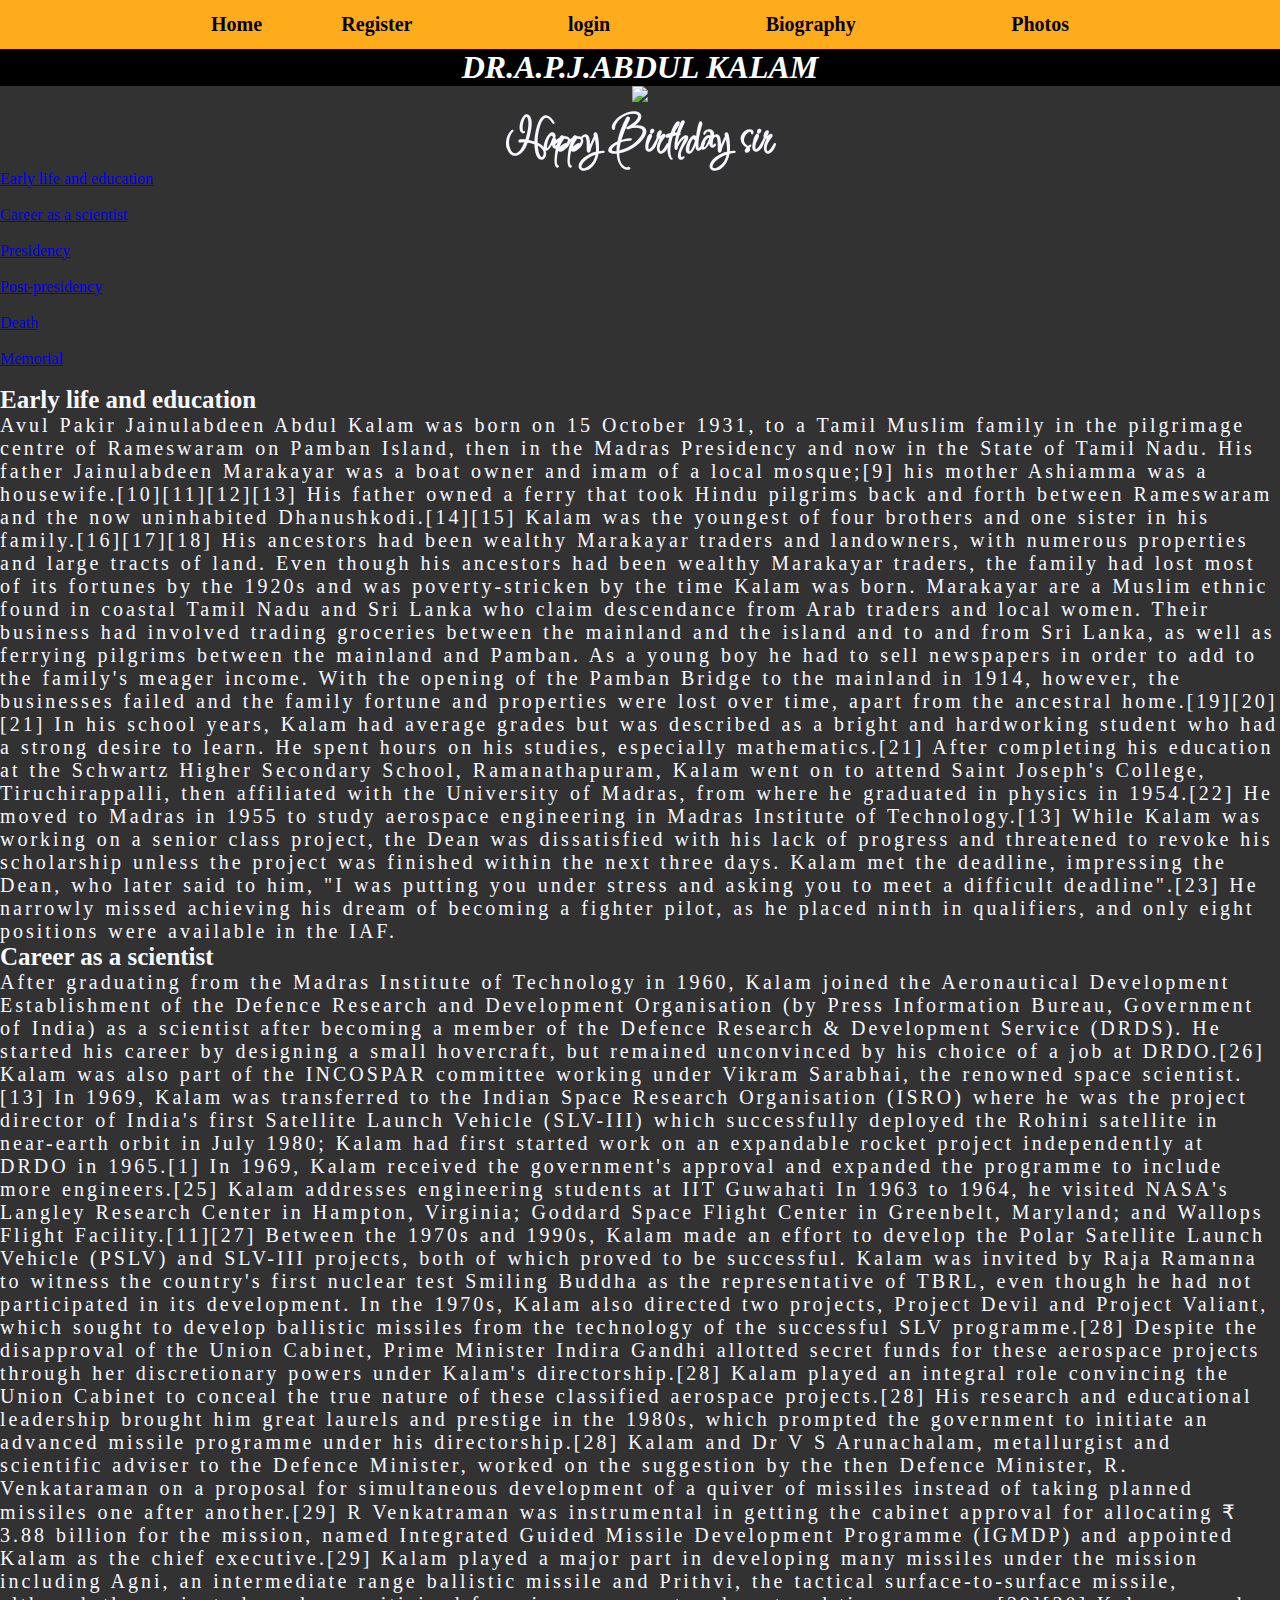
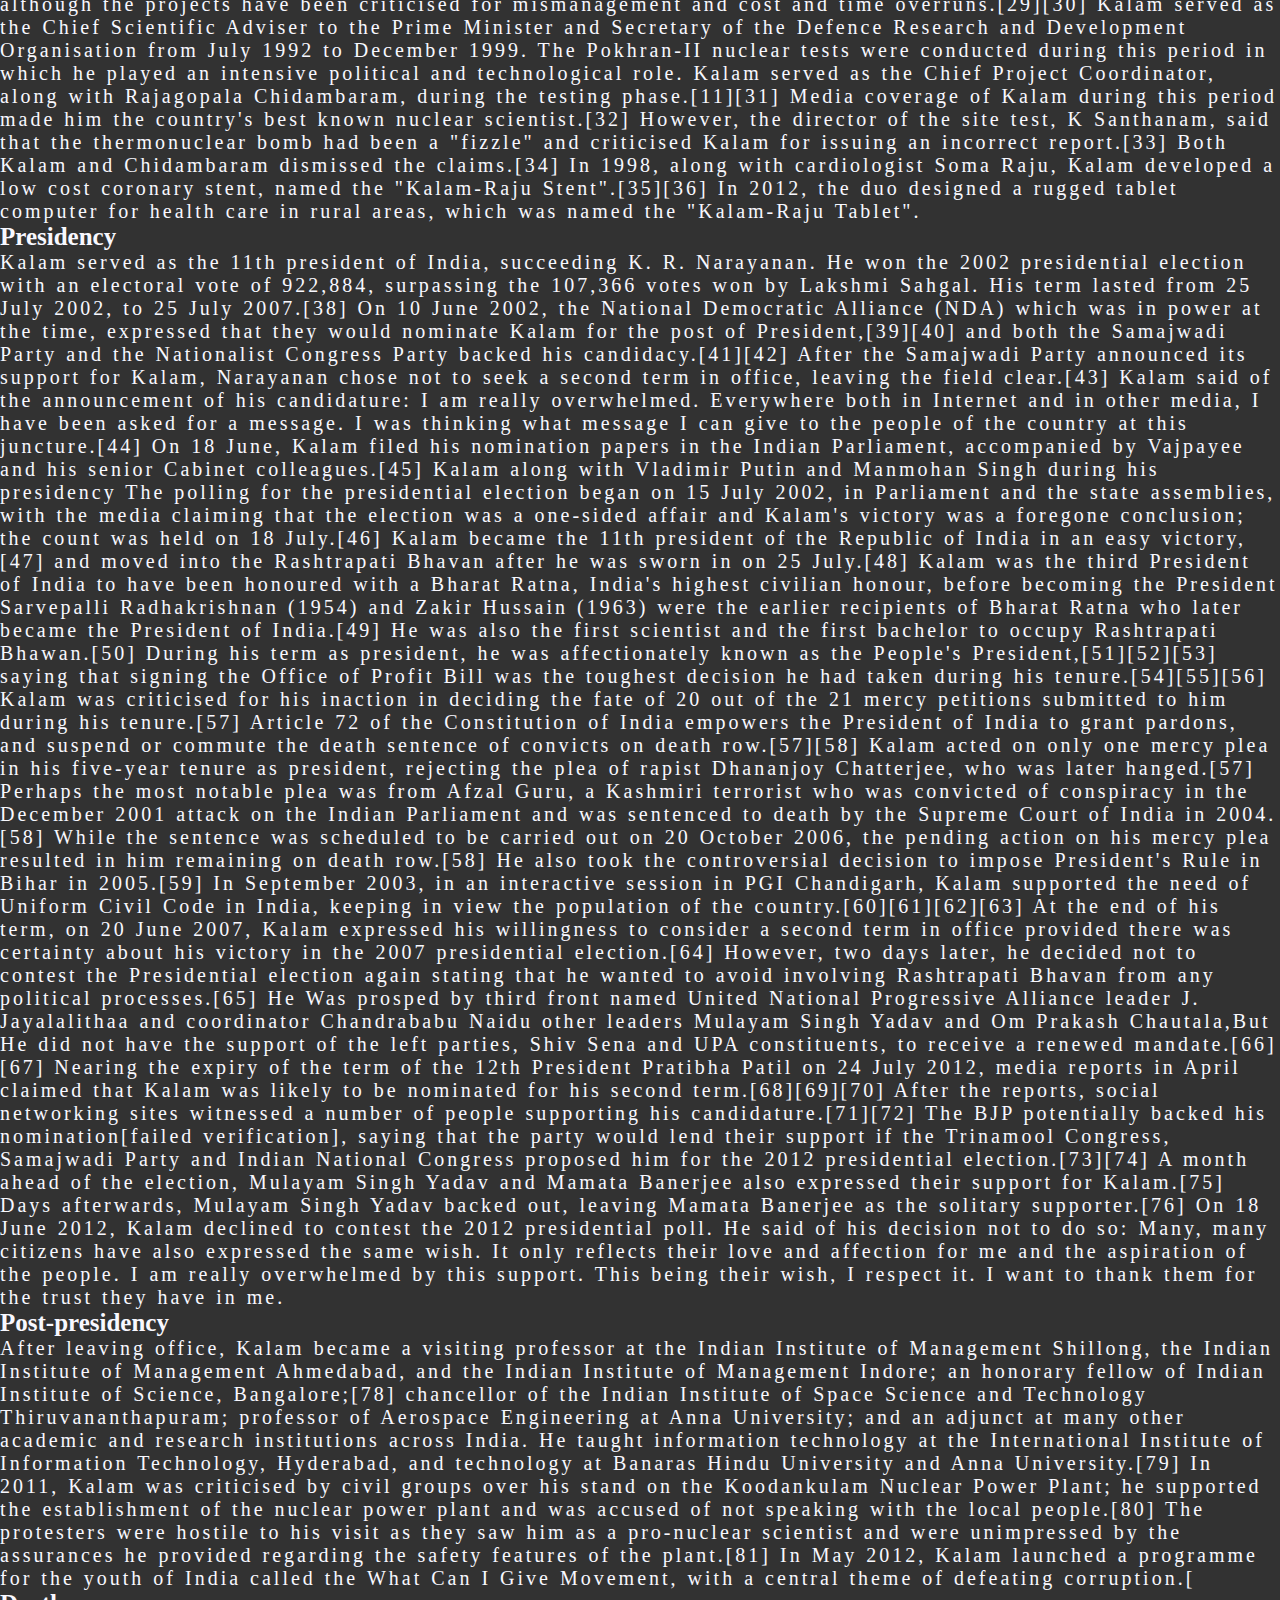
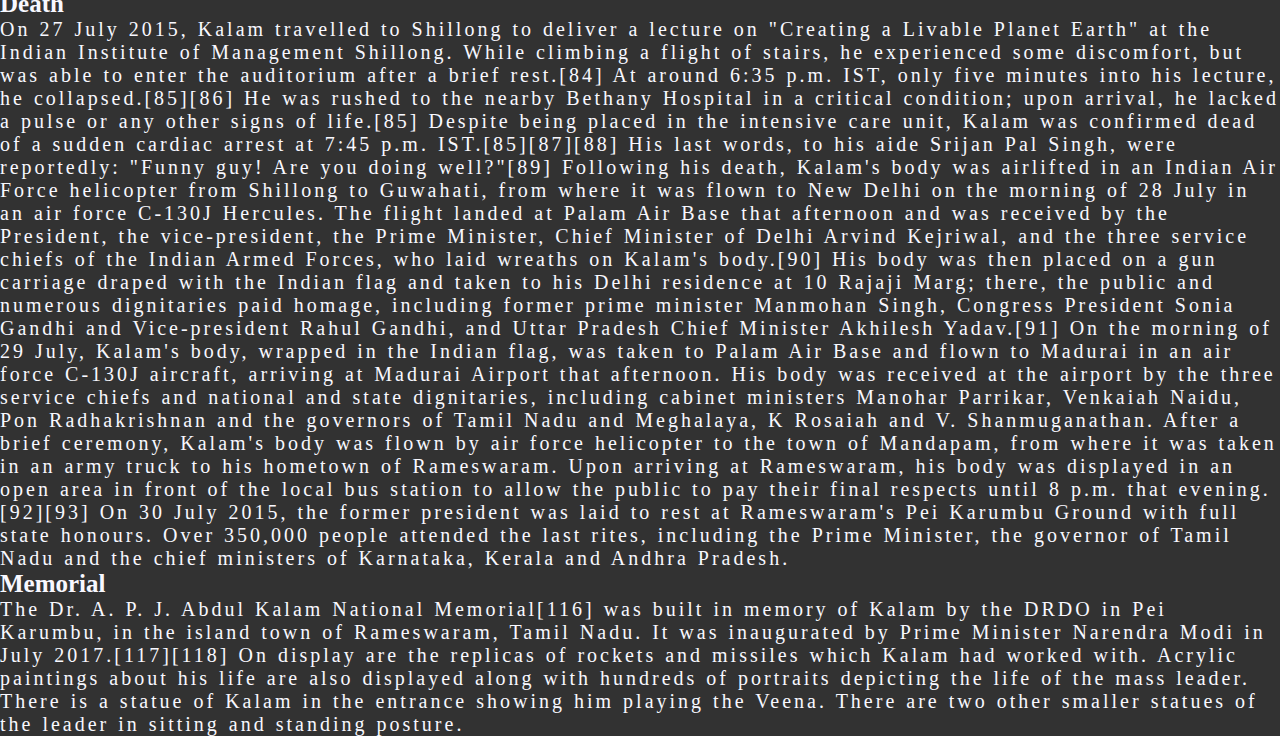
==== biography.html @ 3d5e5150 "first commit" ====
<!DOCTYPE html>
<html>
<head>
	<meta charset="utf-8">
	<meta name="viewport" content="width=device-width, initial-scale=1">
	<title></title>
	<link rel="stylesheet" type="text/css" href="nav.css">
	<link rel="preconnect" href="https://fonts.googleapis.com">
	<link rel="preconnect" href="https://fonts.gstatic.com" crossorigin>
	<link href="https://fonts.googleapis.com/css2?family=Dancing+Script:wght@700&family=Inspiration&display=swap" rel="stylesheet">
	<style type="text/css">
		h1{ background-color: black;
		color: white; 
		font-style: italic;}
		p{background-image: url(https://t3.ftcdn.net/jpg/03/93/21/72/360_F_393217240_zfkRyEmOdzBx5VuSm36iNT1Jz36oZmpP.jpg);
		background-attachment: fixed;
		background-position: center;
		background-size: 100%;
		font-size: 20px;
		letter-spacing: 3px;
		word-spacing:1px;		
			}
		p{
			color: ghostwhite;
		}
		#photo{
			text-align: center;
		}
		body{
			background-color: #323232;
			background-position: top right;
			background-repeat: no-repeat;
			background-size: 30%;
		}
		.born{
			font-family: 'Dancing Script', cursive;
			font-family: 'Inspiration', cursive;
			font-size: 50px;
			background-image: url();
		}
		h2{
			font-size: 25px;
			text-transform: underline;
			color: ghostwhite;
		}
		.123 a{
			background-image: url(https://i.pinimg.com/736x/77/f6/28/77f62872c0844006a71a5bf8af572190.jpg);
			background-repeat: no-repeat;
			color: white;
			background-size: 100%;

		}
	</style>
</head>
<body>
		<nav class=navbar>

		<a href="navigation.html">Home</a>
		<a target=_blank href="registeation form .html">Register<a>
		<a target=_blank href="login.html">login<a>
		<a target=_blank href="biography.html">Biography<a>
		<a href="#">Photos</a>
	</nav>
	<center><h1>DR.A.P.J.ABDUL KALAM</h1></center>
	<center><img id="photo" src="https://resize.indiatvnews.com/en/resize/oldbucket/715_-/mainnational/IndiaTv034edc_apj-abdul-kalam-01.jpg"></center>
	<center><h2 class="born">Happy Birthday sir</h2>
	</center>
	<nav class=123>
		<a href="#Early life and education">Early life and education</a><br><br>
		<a href="#Career as a scientist">Career as a scientist</a><br><br>
		<a href="#Presidency">Presidency</a><br><br>
		<a href="#Post-presidency">Post-presidency</a><br><br>
		<a href="#Death">Death</a><br><br>
		<a href="#Memorial">Memorial</a><br><br>
	</nav>
<h2 id="Early life and education">Early life and education</h2>
<p>Avul Pakir Jainulabdeen Abdul Kalam was born on 15 October 1931, to a Tamil Muslim family in the pilgrimage centre of Rameswaram on Pamban Island, then in the Madras Presidency and now in the State of Tamil Nadu. His father Jainulabdeen Marakayar was a boat owner and imam of a local mosque;[9] his mother Ashiamma was a housewife.[10][11][12][13] His father owned a ferry that took Hindu pilgrims back and forth between Rameswaram and the now uninhabited Dhanushkodi.[14][15] Kalam was the youngest of four brothers and one sister in his family.[16][17][18] His ancestors had been wealthy Marakayar traders and landowners, with numerous properties and large tracts of land. Even though his ancestors had been wealthy Marakayar traders, the family had lost most of its fortunes by the 1920s and was poverty-stricken by the time Kalam was born. Marakayar are a Muslim ethnic found in coastal Tamil Nadu and Sri Lanka who claim descendance from Arab traders and local women. Their business had involved trading groceries between the mainland and the island and to and from Sri Lanka, as well as ferrying pilgrims between the mainland and Pamban. As a young boy he had to sell newspapers in order to add to the family's meager income. With the opening of the Pamban Bridge to the mainland in 1914, however, the businesses failed and the family fortune and properties were lost over time, apart from the ancestral home.[19][20][21]

In his school years, Kalam had average grades but was described as a bright and hardworking student who had a strong desire to learn. He spent hours on his studies, especially mathematics.[21] After completing his education at the Schwartz Higher Secondary School, Ramanathapuram, Kalam went on to attend Saint Joseph's College, Tiruchirappalli, then affiliated with the University of Madras, from where he graduated in physics in 1954.[22] He moved to Madras in 1955 to study aerospace engineering in Madras Institute of Technology.[13] While Kalam was working on a senior class project, the Dean was dissatisfied with his lack of progress and threatened to revoke his scholarship unless the project was finished within the next three days. Kalam met the deadline, impressing the Dean, who later said to him, "I was putting you under stress and asking you to meet a difficult deadline".[23] He narrowly missed achieving his dream of becoming a fighter pilot, as he placed ninth in qualifiers, and only eight positions were available in the IAF.</p>
<h2 id="Career as a scientist">Career as a scientist</h2>
<p>After graduating from the Madras Institute of Technology in 1960, Kalam joined the Aeronautical Development Establishment of the Defence Research and Development Organisation (by Press Information Bureau, Government of India) as a scientist after becoming a member of the Defence Research & Development Service (DRDS). He started his career by designing a small hovercraft, but remained unconvinced by his choice of a job at DRDO.[26] Kalam was also part of the INCOSPAR committee working under Vikram Sarabhai, the renowned space scientist.[13] In 1969, Kalam was transferred to the Indian Space Research Organisation (ISRO) where he was the project director of India's first Satellite Launch Vehicle (SLV-III) which successfully deployed the Rohini satellite in near-earth orbit in July 1980; Kalam had first started work on an expandable rocket project independently at DRDO in 1965.[1] In 1969, Kalam received the government's approval and expanded the programme to include more engineers.[25]


Kalam addresses engineering students at IIT Guwahati
In 1963 to 1964, he visited NASA's Langley Research Center in Hampton, Virginia; Goddard Space Flight Center in Greenbelt, Maryland; and Wallops Flight Facility.[11][27] Between the 1970s and 1990s, Kalam made an effort to develop the Polar Satellite Launch Vehicle (PSLV) and SLV-III projects, both of which proved to be successful.

Kalam was invited by Raja Ramanna to witness the country's first nuclear test Smiling Buddha as the representative of TBRL, even though he had not participated in its development. In the 1970s, Kalam also directed two projects, Project Devil and Project Valiant, which sought to develop ballistic missiles from the technology of the successful SLV programme.[28] Despite the disapproval of the Union Cabinet, Prime Minister Indira Gandhi allotted secret funds for these aerospace projects through her discretionary powers under Kalam's directorship.[28] Kalam played an integral role convincing the Union Cabinet to conceal the true nature of these classified aerospace projects.[28] His research and educational leadership brought him great laurels and prestige in the 1980s, which prompted the government to initiate an advanced missile programme under his directorship.[28] Kalam and Dr V S Arunachalam, metallurgist and scientific adviser to the Defence Minister, worked on the suggestion by the then Defence Minister, R. Venkataraman on a proposal for simultaneous development of a quiver of missiles instead of taking planned missiles one after another.[29] R Venkatraman was instrumental in getting the cabinet approval for allocating ₹ 3.88 billion for the mission, named Integrated Guided Missile Development Programme (IGMDP) and appointed Kalam as the chief executive.[29] Kalam played a major part in developing many missiles under the mission including Agni, an intermediate range ballistic missile and Prithvi, the tactical surface-to-surface missile, although the projects have been criticised for mismanagement and cost and time overruns.[29][30]

Kalam served as the Chief Scientific Adviser to the Prime Minister and Secretary of the Defence Research and Development Organisation from July 1992 to December 1999. The Pokhran-II nuclear tests were conducted during this period in which he played an intensive political and technological role. Kalam served as the Chief Project Coordinator, along with Rajagopala Chidambaram, during the testing phase.[11][31] Media coverage of Kalam during this period made him the country's best known nuclear scientist.[32] However, the director of the site test, K Santhanam, said that the thermonuclear bomb had been a "fizzle" and criticised Kalam for issuing an incorrect report.[33] Both Kalam and Chidambaram dismissed the claims.[34]

In 1998, along with cardiologist Soma Raju, Kalam developed a low cost coronary stent, named the "Kalam-Raju Stent".[35][36] In 2012, the duo designed a rugged tablet computer for health care in rural areas, which was named the "Kalam-Raju Tablet".</p>
<h2 id="Presidency">Presidency</h2>
<p>Kalam served as the 11th president of India, succeeding K. R. Narayanan. He won the 2002 presidential election with an electoral vote of 922,884, surpassing the 107,366 votes won by Lakshmi Sahgal. His term lasted from 25 July 2002, to 25 July 2007.[38]

On 10 June 2002, the National Democratic Alliance (NDA) which was in power at the time, expressed that they would nominate Kalam for the post of President,[39][40] and both the Samajwadi Party and the Nationalist Congress Party backed his candidacy.[41][42] After the Samajwadi Party announced its support for Kalam, Narayanan chose not to seek a second term in office, leaving the field clear.[43] Kalam said of the announcement of his candidature:

I am really overwhelmed. Everywhere both in Internet and in other media, I have been asked for a message. I was thinking what message I can give to the people of the country at this juncture.[44]

On 18 June, Kalam filed his nomination papers in the Indian Parliament, accompanied by Vajpayee and his senior Cabinet colleagues.[45]


Kalam along with Vladimir Putin and Manmohan Singh during his presidency
The polling for the presidential election began on 15 July 2002, in Parliament and the state assemblies, with the media claiming that the election was a one-sided affair and Kalam's victory was a foregone conclusion; the count was held on 18 July.[46] Kalam became the 11th president of the Republic of India in an easy victory,[47] and moved into the Rashtrapati Bhavan after he was sworn in on 25 July.[48] Kalam was the third President of India to have been honoured with a Bharat Ratna, India's highest civilian honour, before becoming the President Sarvepalli Radhakrishnan (1954) and Zakir Hussain (1963) were the earlier recipients of Bharat Ratna who later became the President of India.[49] He was also the first scientist and the first bachelor to occupy Rashtrapati Bhawan.[50]

During his term as president, he was affectionately known as the People's President,[51][52][53] saying that signing the Office of Profit Bill was the toughest decision he had taken during his tenure.[54][55][56] Kalam was criticised for his inaction in deciding the fate of 20 out of the 21 mercy petitions submitted to him during his tenure.[57] Article 72 of the Constitution of India empowers the President of India to grant pardons, and suspend or commute the death sentence of convicts on death row.[57][58] Kalam acted on only one mercy plea in his five-year tenure as president, rejecting the plea of rapist Dhananjoy Chatterjee, who was later hanged.[57] Perhaps the most notable plea was from Afzal Guru, a Kashmiri terrorist who was convicted of conspiracy in the December 2001 attack on the Indian Parliament and was sentenced to death by the Supreme Court of India in 2004.[58] While the sentence was scheduled to be carried out on 20 October 2006, the pending action on his mercy plea resulted in him remaining on death row.[58] He also took the controversial decision to impose President's Rule in Bihar in 2005.[59]

In September 2003, in an interactive session in PGI Chandigarh, Kalam supported the need of Uniform Civil Code in India, keeping in view the population of the country.[60][61][62][63]

At the end of his term, on 20 June 2007, Kalam expressed his willingness to consider a second term in office provided there was certainty about his victory in the 2007 presidential election.[64] However, two days later, he decided not to contest the Presidential election again stating that he wanted to avoid involving Rashtrapati Bhavan from any political processes.[65] He Was prosped by third front named United National Progressive Alliance leader J. Jayalalithaa and coordinator Chandrababu Naidu other leaders Mulayam Singh Yadav and Om Prakash Chautala,But He did not have the support of the left parties, Shiv Sena and UPA constituents, to receive a renewed mandate.[66][67]

Nearing the expiry of the term of the 12th President Pratibha Patil on 24 July 2012, media reports in April claimed that Kalam was likely to be nominated for his second term.[68][69][70] After the reports, social networking sites witnessed a number of people supporting his candidature.[71][72] The BJP potentially backed his nomination[failed verification], saying that the party would lend their support if the Trinamool Congress, Samajwadi Party and Indian National Congress proposed him for the 2012 presidential election.[73][74] A month ahead of the election, Mulayam Singh Yadav and Mamata Banerjee also expressed their support for Kalam.[75] Days afterwards, Mulayam Singh Yadav backed out, leaving Mamata Banerjee as the solitary supporter.[76] On 18 June 2012, Kalam declined to contest the 2012 presidential poll. He said of his decision not to do so:

Many, many citizens have also expressed the same wish. It only reflects their love and affection for me and the aspiration of the people. I am really overwhelmed by this support. This being their wish, I respect it. I want to thank them for the trust they have in me.</p>
<h2 id="Post-presidency">Post-presidency</h2>
<p>After leaving office, Kalam became a visiting professor at the Indian Institute of Management Shillong, the Indian Institute of Management Ahmedabad, and the Indian Institute of Management Indore; an honorary fellow of Indian Institute of Science, Bangalore;[78] chancellor of the Indian Institute of Space Science and Technology Thiruvananthapuram; professor of Aerospace Engineering at Anna University; and an adjunct at many other academic and research institutions across India. He taught information technology at the International Institute of Information Technology, Hyderabad, and technology at Banaras Hindu University and Anna University.[79]

In 2011, Kalam was criticised by civil groups over his stand on the Koodankulam Nuclear Power Plant; he supported the establishment of the nuclear power plant and was accused of not speaking with the local people.[80] The protesters were hostile to his visit as they saw him as a pro-nuclear scientist and were unimpressed by the assurances he provided regarding the safety features of the plant.[81]

In May 2012, Kalam launched a programme for the youth of India called the What Can I Give Movement, with a central theme of defeating corruption.[</p>
<h2 id="Death">Death</h2>
<p>On 27 July 2015, Kalam travelled to Shillong to deliver a lecture on "Creating a Livable Planet Earth" at the Indian Institute of Management Shillong. While climbing a flight of stairs, he experienced some discomfort, but was able to enter the auditorium after a brief rest.[84] At around 6:35 p.m. IST, only five minutes into his lecture, he collapsed.[85][86] He was rushed to the nearby Bethany Hospital in a critical condition; upon arrival, he lacked a pulse or any other signs of life.[85] Despite being placed in the intensive care unit, Kalam was confirmed dead of a sudden cardiac arrest at 7:45 p.m. IST.[85][87][88] His last words, to his aide Srijan Pal Singh, were reportedly: "Funny guy! Are you doing well?"[89]

Following his death, Kalam's body was airlifted in an Indian Air Force helicopter from Shillong to Guwahati, from where it was flown to New Delhi on the morning of 28 July in an air force C-130J Hercules. The flight landed at Palam Air Base that afternoon and was received by the President, the vice-president, the Prime Minister, Chief Minister of Delhi Arvind Kejriwal, and the three service chiefs of the Indian Armed Forces, who laid wreaths on Kalam's body.[90] His body was then placed on a gun carriage draped with the Indian flag and taken to his Delhi residence at 10 Rajaji Marg; there, the public and numerous dignitaries paid homage, including former prime minister Manmohan Singh, Congress President Sonia Gandhi and Vice-president Rahul Gandhi, and Uttar Pradesh Chief Minister Akhilesh Yadav.[91]

On the morning of 29 July, Kalam's body, wrapped in the Indian flag, was taken to Palam Air Base and flown to Madurai in an air force C-130J aircraft, arriving at Madurai Airport that afternoon. His body was received at the airport by the three service chiefs and national and state dignitaries, including cabinet ministers Manohar Parrikar, Venkaiah Naidu, Pon Radhakrishnan and the governors of Tamil Nadu and Meghalaya, K Rosaiah and V. Shanmuganathan. After a brief ceremony, Kalam's body was flown by air force helicopter to the town of Mandapam, from where it was taken in an army truck to his hometown of Rameswaram. Upon arriving at Rameswaram, his body was displayed in an open area in front of the local bus station to allow the public to pay their final respects until 8 p.m. that evening.[92][93]

On 30 July 2015, the former president was laid to rest at Rameswaram's Pei Karumbu Ground with full state honours. Over 350,000 people attended the last rites, including the Prime Minister, the governor of Tamil Nadu and the chief ministers of Karnataka, Kerala and Andhra Pradesh.</p>
<h2 id="Memorial">Memorial</h2>
<p>The Dr. A. P. J. Abdul Kalam National Memorial[116] was built in memory of Kalam by the DRDO in Pei Karumbu, in the island town of Rameswaram, Tamil Nadu. It was inaugurated by Prime Minister Narendra Modi in July 2017.[117][118] On display are the replicas of rockets and missiles which Kalam had worked with. Acrylic paintings about his life are also displayed along with hundreds of portraits depicting the life of the mass leader. There is a statue of Kalam in the entrance showing him playing the Veena. There are two other smaller statues of the leader in sitting and standing posture.</p>
</body>
</html>
---- nav.css ----
*{
	margin: 0%;
}
.navbar{
	background-color:#FFAC1C;
	text-align: center;
	padding: 1%;
}
.navbar a{
	color: black;
	text-decoration: none;
	font-size: 20px;
	padding: 3%;
	font-weight: bold;
}
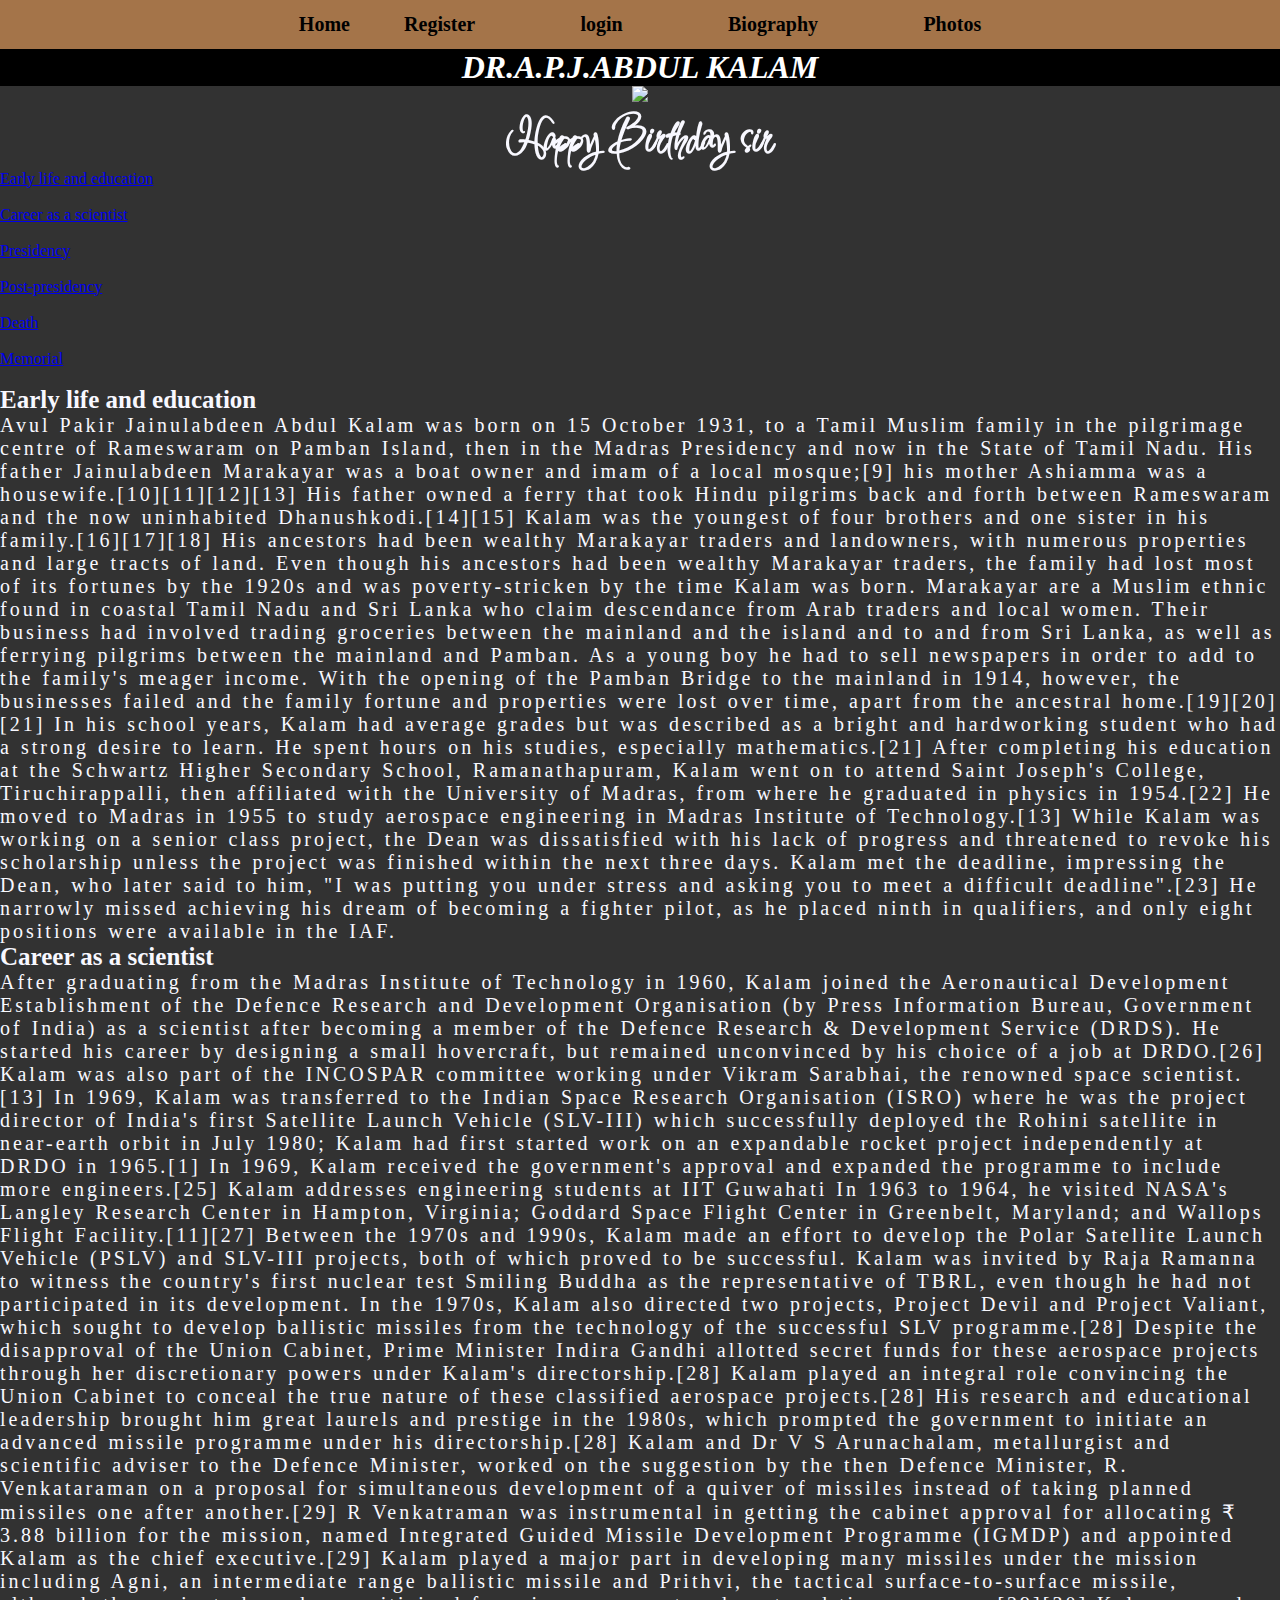
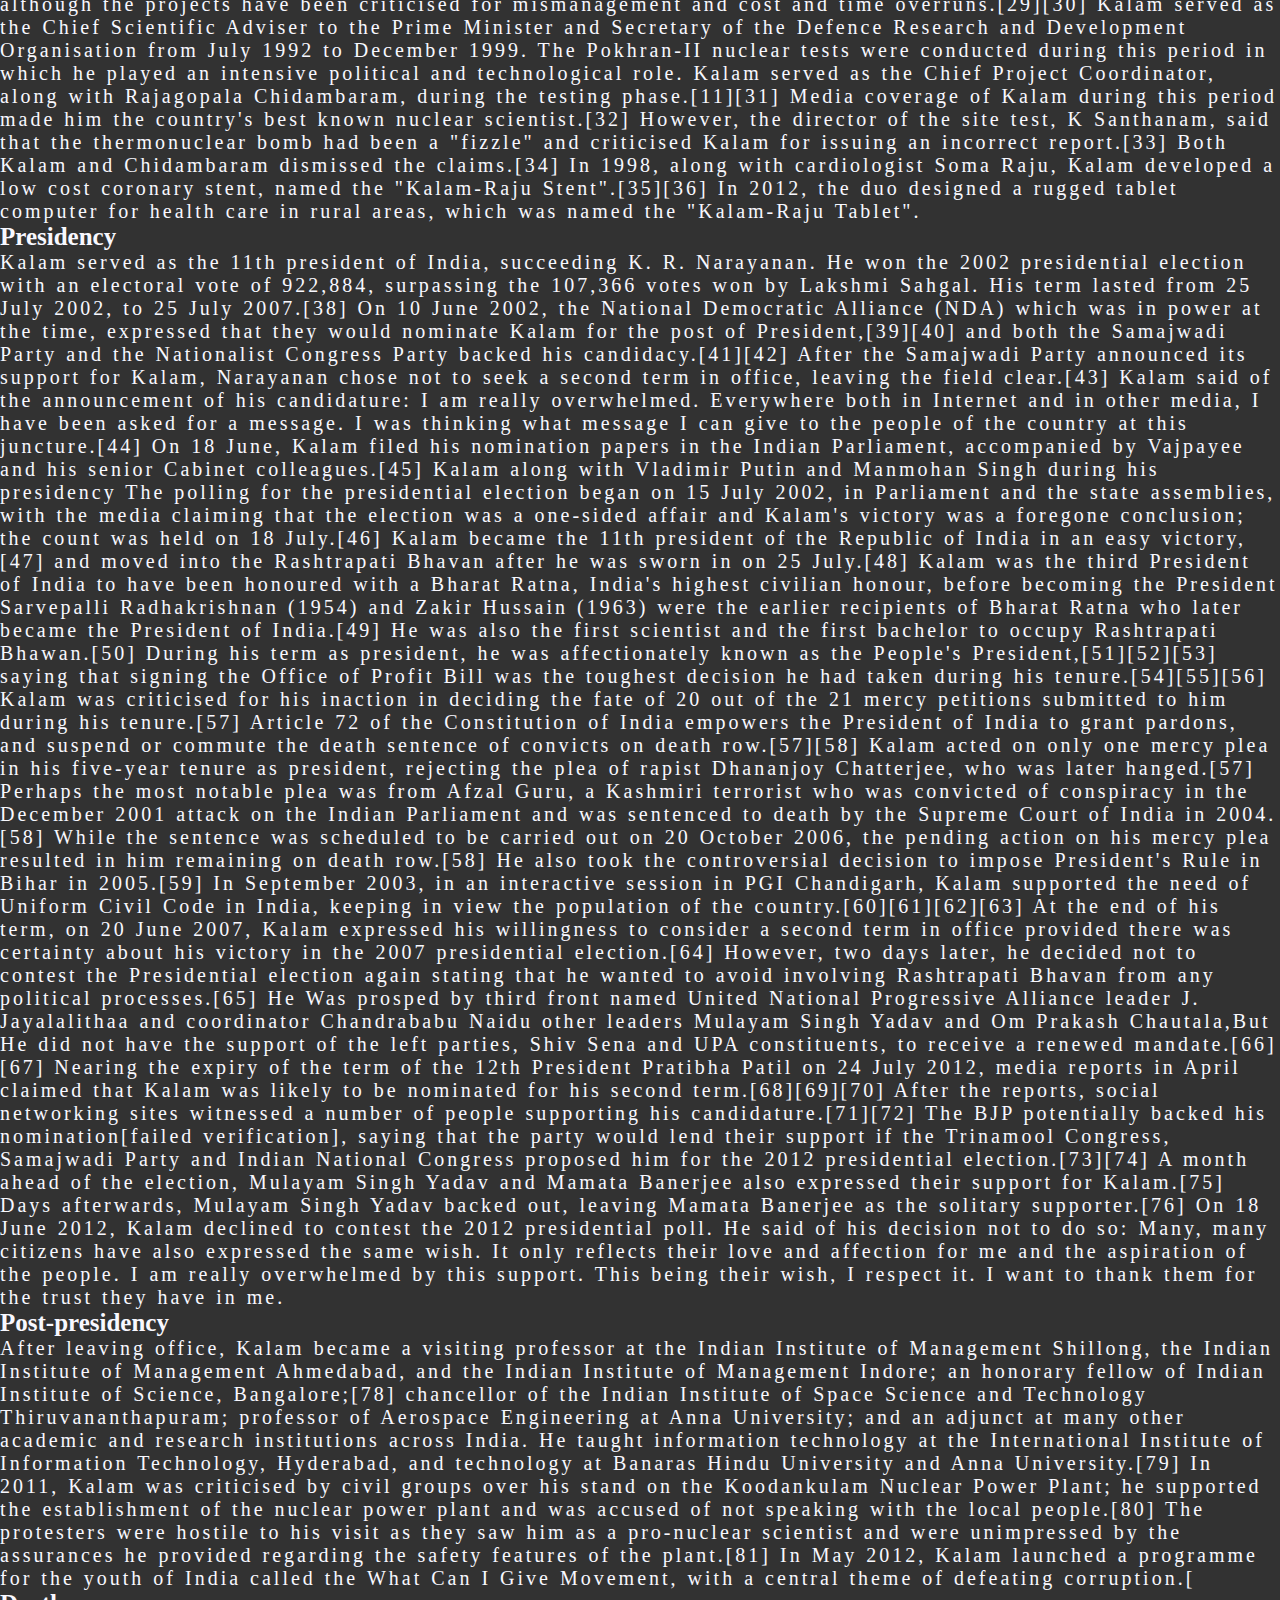
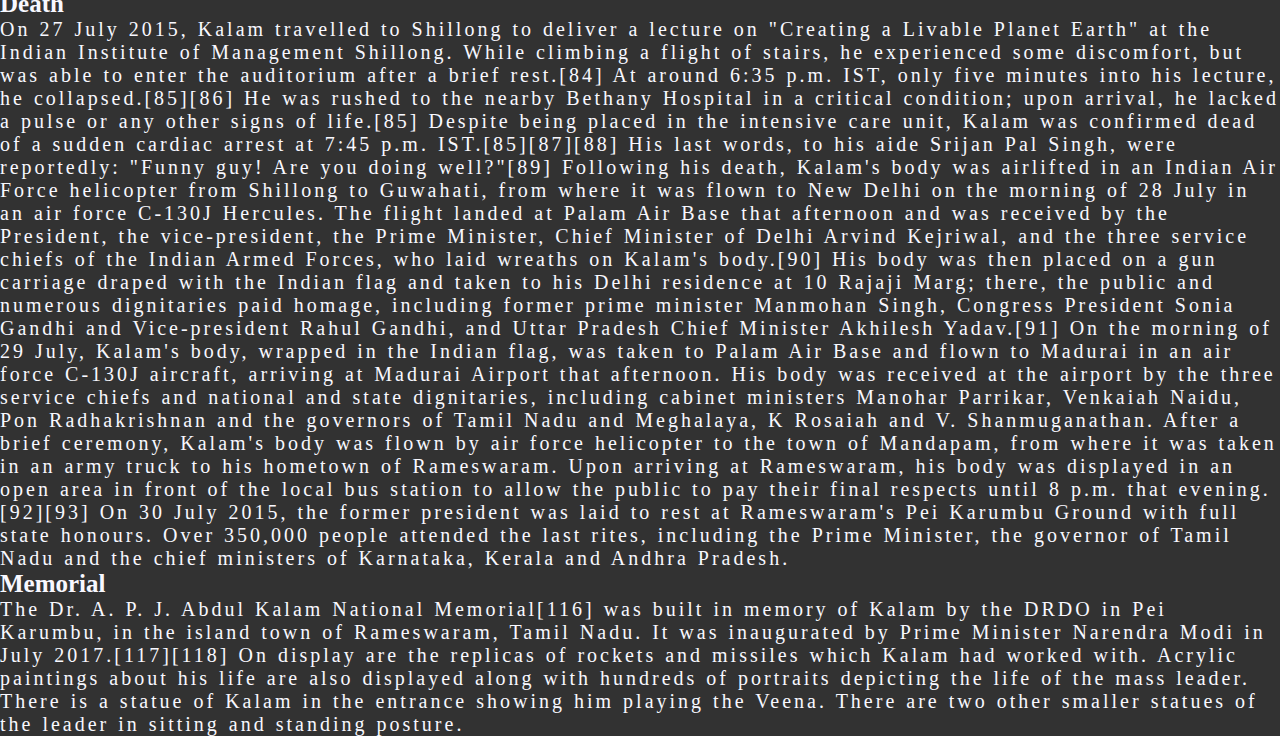
==== commit ea63e8d9: "first commit" ====
--- a/biography.html
+++ b/biography.html
@@ -54,8 +54,7 @@
 </head>
 <body>
 		<nav class=navbar>
-
-		<a href="navigation.html">Home</a>
+		<a href="index.html">Home</a>
 		<a target=_blank href="registeation form .html">Register<a>
 		<a target=_blank href="login.html">login<a>
 		<a target=_blank href="biography.html">Biography<a>
--- a/nav.css
+++ b/nav.css
@@ -1,8 +1,9 @@
 *{
 	margin: 0%;
+	padding: 0%;
 }
 .navbar{
-	background-color:#FFAC1C;
+	background-color:#A47449;
 	text-align: center;
 	padding: 1%;
 }
@@ -10,6 +11,13 @@
 	color: black;
 	text-decoration: none;
 	font-size: 20px;
-	padding: 3%;
+	padding: 2%;
 	font-weight: bold;
+}
+a:hover{
+	font-size: 150%;
+	border: solid white 2px;
+	padding: 0.5%;
+	border-radius: 5%;
+		: whitesmoke;
 }